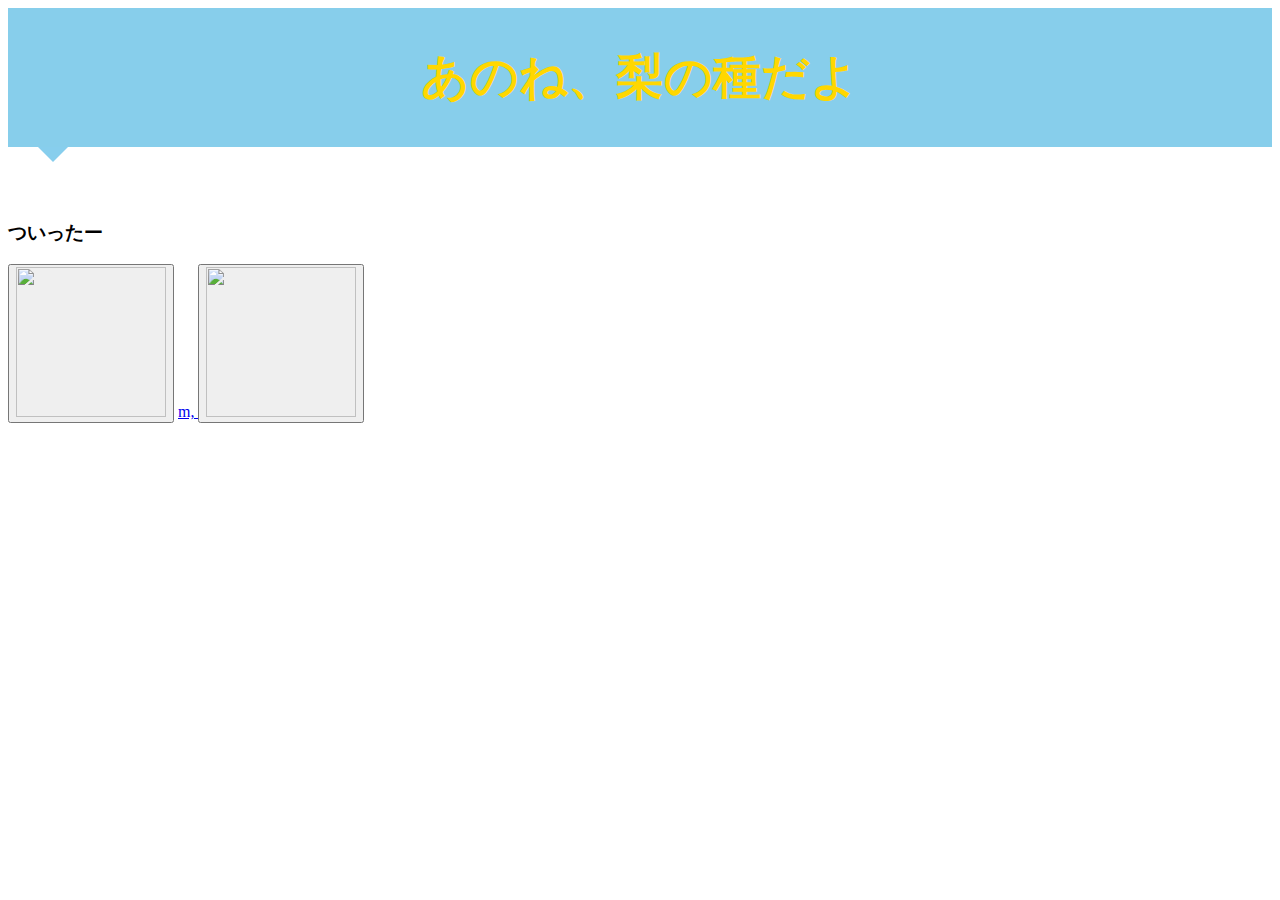
==== main.html @ 8eac843d "Create main.html" ====
<!DOCTYPE html>
<html>
  <head>
    <meta charset="utf-8">
    <meta name="viewport" content="width=device-width">
    <title>repl.it</title>
    <link href="style.css" rel="stylesheet" type="text/css" />
  </head>
  <body>
    <div style="position: relative; padding: 1em; background: #87ceeb; text-align:center">
    <h1><font color="ffd700" size="40px">あのね、梨の種だよ</font></h1>
    <span  style="position: absolute;  top: 100%;  left: 30px;  border: 15px solid   transparent;  border-top: 15px solid #87ceed;  width: 0;  height: 0;">
</span>
    </div><br><br><br>

    <div>
    <h3>ついったー</h3>
    <a href="https://twitter.com/pear_seeds">
    <button type="submit" id="twtbtn"><img src="twitter.png" width="150" height="150"></button></a>
    <a href="https://www.youtube.com/channel/UCJFv-e25rS3jE0HzfzTdivw">m,
    <button type="submit" id="twtbtn"><img src="youtube.jpg" width="150" height="150" ></button></a>
    </div>

  </body>
</html>
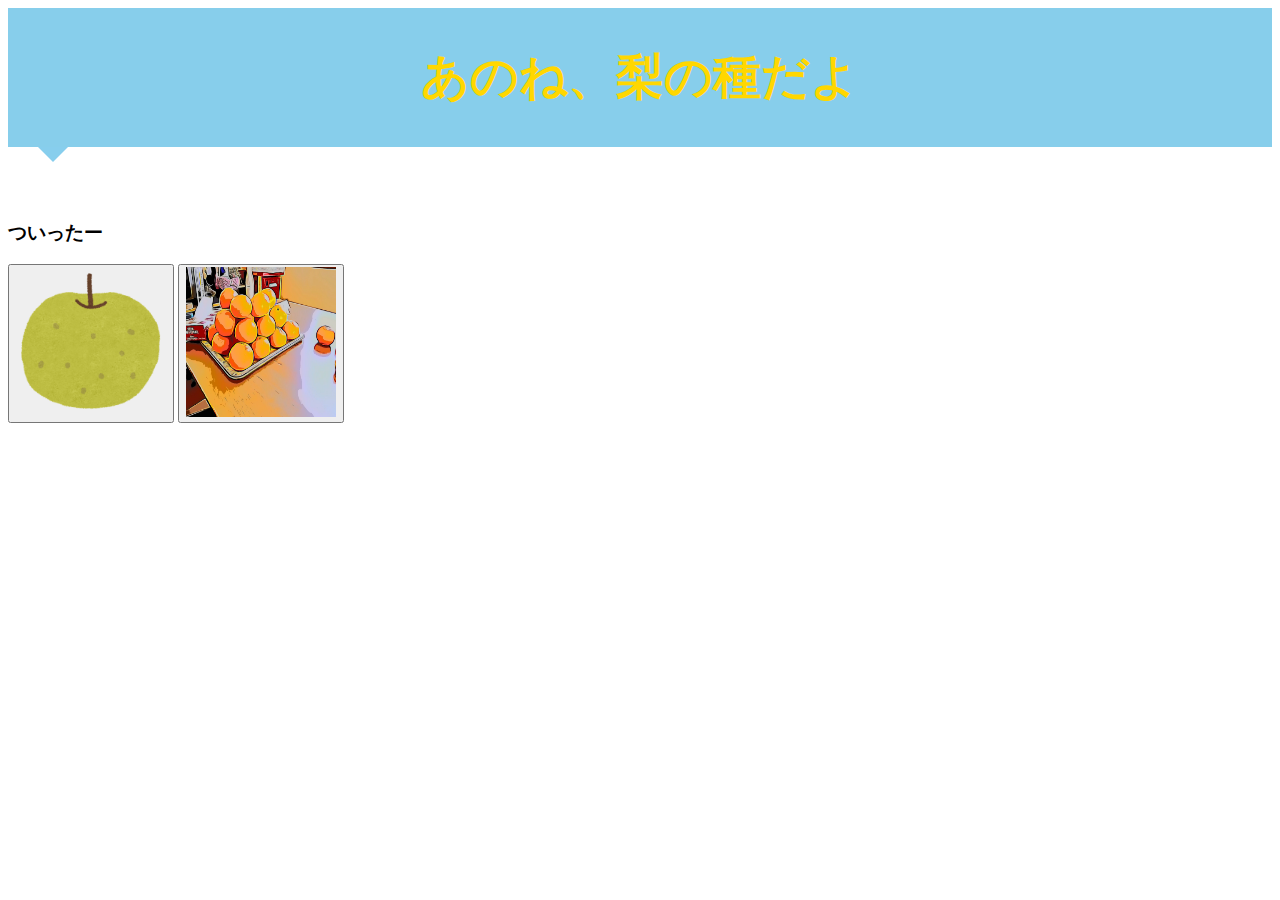
==== commit 6bd27365: "Update main.html" ====
--- a/main.html
+++ b/main.html
@@ -17,7 +17,7 @@
     <h3>ついったー</h3>
     <a href="https://twitter.com/pear_seeds">
     <button type="submit" id="twtbtn"><img src="twitter.png" width="150" height="150"></button></a>
-    <a href="https://www.youtube.com/channel/UCJFv-e25rS3jE0HzfzTdivw">m,
+    <a href="https://www.youtube.com/channel/UCJFv-e25rS3jE0HzfzTdivw">
     <button type="submit" id="twtbtn"><img src="youtube.jpg" width="150" height="150" ></button></a>
     </div>
 
--- a/style.css
+++ b/style.css
@@ -0,0 +1,23 @@
+.img-wrap {
+  overflow: hidden;
+  position: relative;
+}
+
+.img-wrap:before {
+  animation: img-wrap 2s cubic-bezier(.4, 0, .2, 1) forwards;
+  background: #fff;
+  bottom: 0;
+  content: '';
+  left: 0;
+  pointer-events: none;
+  position: absolute;
+  right: 0;
+  top: 0;
+  z-index: 1;
+}
+
+@keyframes img-wrap {
+  100% {
+    transform: translateX(100%);
+  }
+}
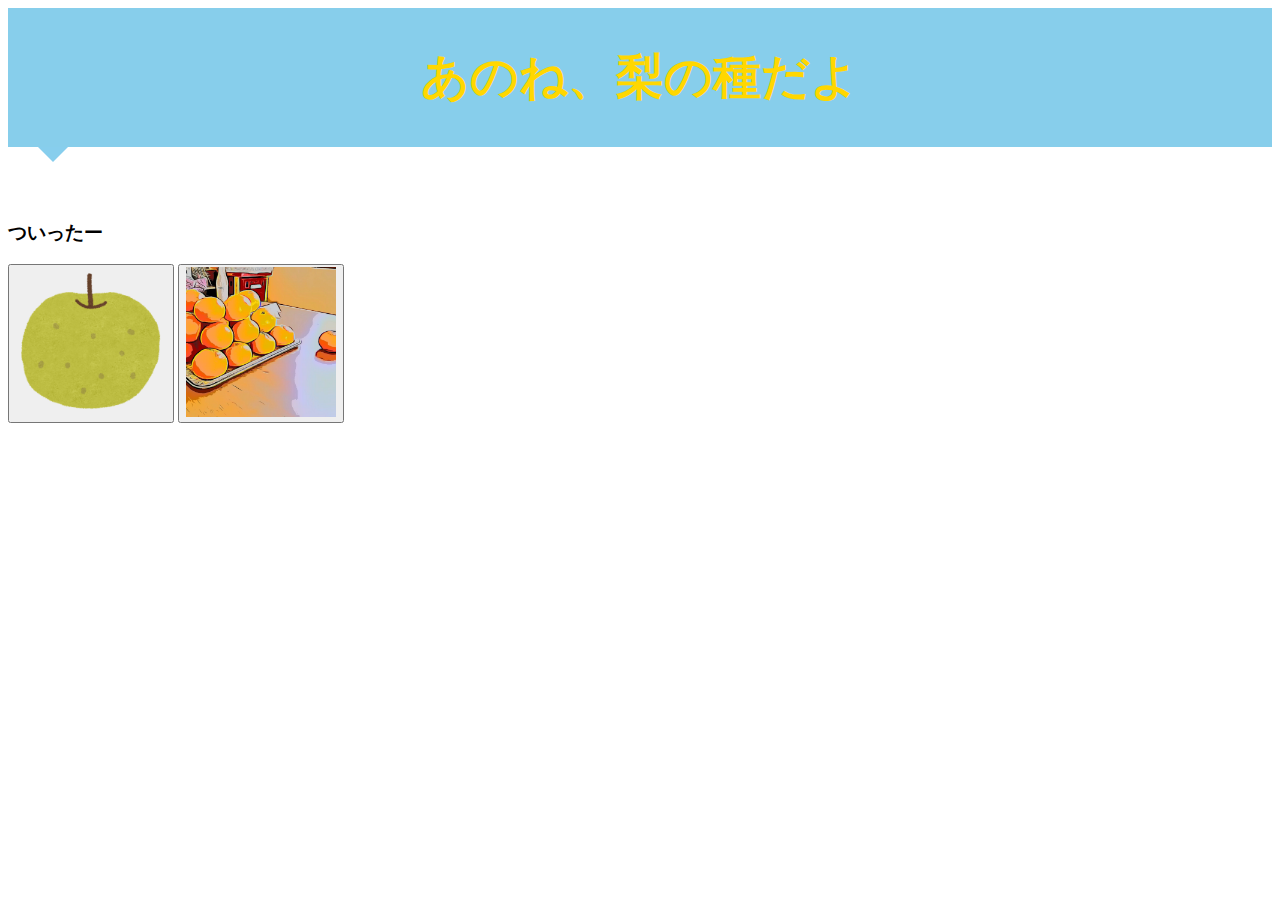
==== commit 450e1e0d: "Update main.html" ====
--- a/main.html
+++ b/main.html
@@ -3,7 +3,7 @@
   <head>
     <meta charset="utf-8">
     <meta name="viewport" content="width=device-width">
-    <title>repl.it</title>
+    <title>梨の種公式ホームページ</title>
     <link href="style.css" rel="stylesheet" type="text/css" />
   </head>
   <body>
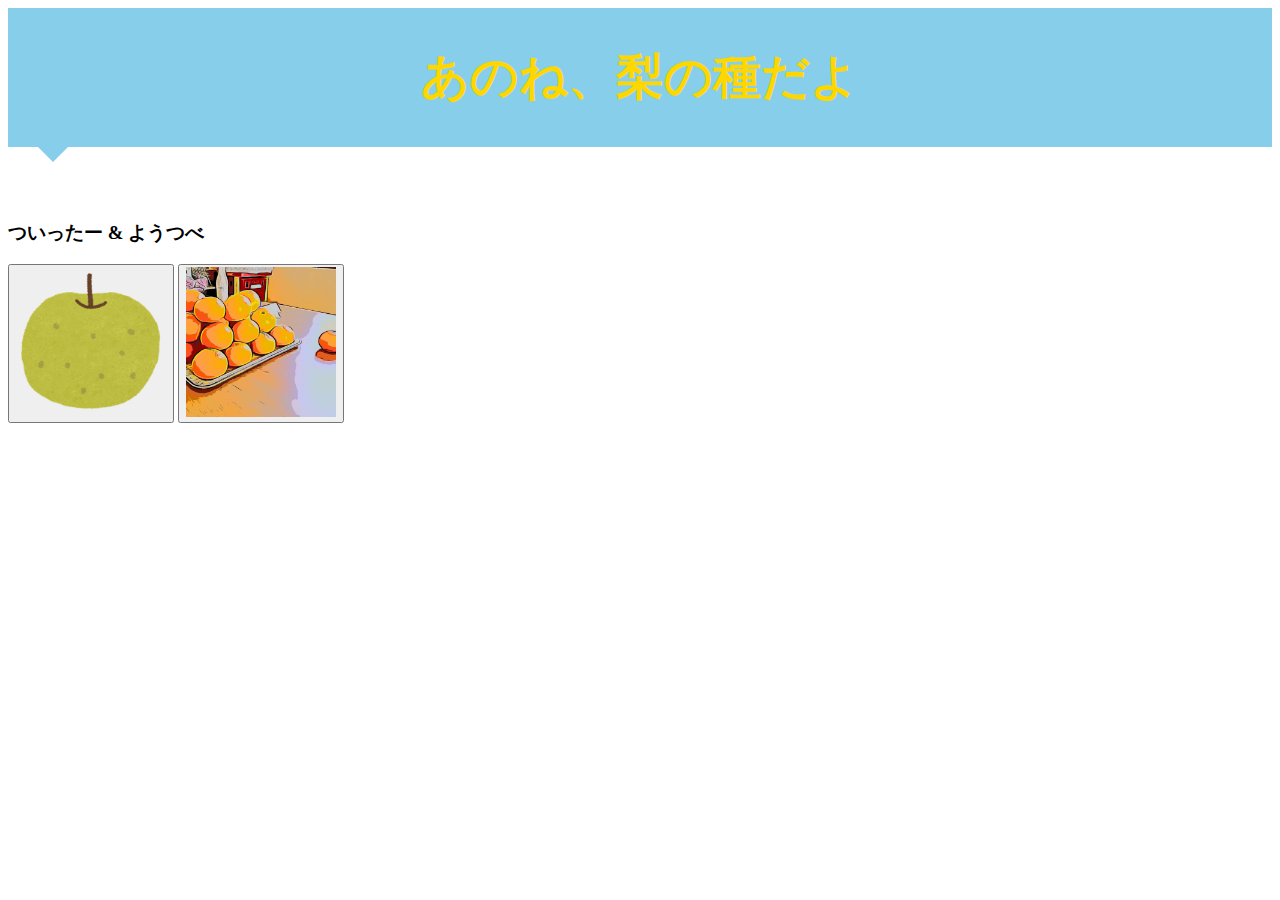
==== commit 0cd8773d: "Update main.html" ====
--- a/main.html
+++ b/main.html
@@ -14,7 +14,7 @@
     </div><br><br><br>
 
     <div>
-    <h3>ついったー</h3>
+    <h3>ついったー & ようつべ</h3>
     <a href="https://twitter.com/pear_seeds">
     <button type="submit" id="twtbtn"><img src="twitter.png" width="150" height="150"></button></a>
     <a href="https://www.youtube.com/channel/UCJFv-e25rS3jE0HzfzTdivw">
